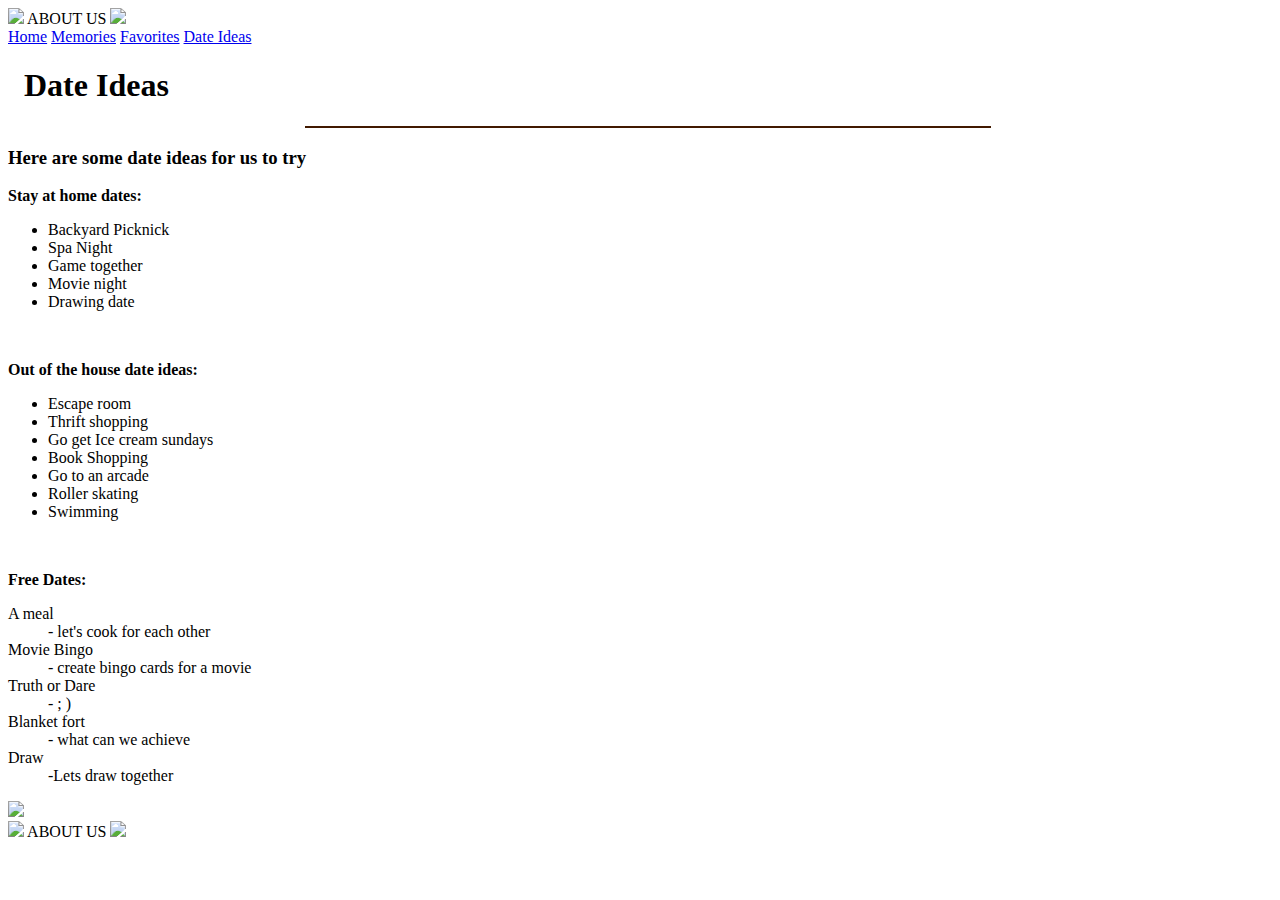
==== dateideas.html @ 231c048d "Create dateideas.html" ====
<!DOCTYPE html>
<html>
     <head><link rel="stylesheet" href="mystyle1.css">
    <meta name="viewport" content="width=device-width, initial-scale=1">
<title>about us</title>
    <body>
        
 <div class="topnav">
     
  <a class="active"><img src = "https://www.downloadclipart.net/svg/18879-chocolate-heart-svg.svg"> ABOUT US <img src = "https://www.downloadclipart.net/svg/18879-chocolate-heart-svg.svg"></a>
 

 <div class="topnav-right">
    <a href = "index.html">Home</a>
    <a href="memories.html">Memories</a>
    <a href="favorites.html">Favorites</a>
    <a href= "dateideas.html">Date Ideas</a>
  </div>
  
</div>

<div style="padding-left:16px">
  <h1>Date Ideas</h1>
   <hr style="height:2px;border-width:0;color:#411900;background-color:#411900;width:55%;">

</div>
    
 <h3>Here are some date ideas for us to try</h3>  
 
  
  <div class="row">
  <div class="column3">
      <p class = "p2"><b>Stay at home dates:</b></p>
 <ul>
     <li>Backyard Picknick</li>
     <li>Spa Night</li>
     <li>Game together</li>
     <li>Movie night</li>
     <li>Drawing date</li>
 </ul>
 <br>
  
  <p class = "p2"><b>Out of the house date ideas:</b></p>
  <ul>
      <li>Escape room</li>
      <li>Thrift shopping</li>
      <li>Go get Ice cream sundays</li>
      <li>Book Shopping</li>
      <li>Go to an arcade</li>
      <li>Roller skating</li>
      <li>Swimming</li>
  </ul>
  <br>
  <p class = "p2"><b>Free Dates:</b></p>
  
  <dl class = "dl1">
      <dt>A meal</dt>
      <dd>- let's cook for each other</dd>
      <dt>Movie Bingo</dt>
      <dd>- create bingo cards for a movie</dd>
      <dt>Truth or Dare</dt>
      <dd>- ; )</dd>
      <dt>Blanket fort</dt>
      <dd>- what can we achieve</dd>
      <dt>Draw</dt>
      <dd>-Lets draw together</dd>
  </dl>
  
  </div>
  <div class="column4">
      <img class = "img3" src = "https://i1.wp.com/ankurkhemani.com/wp-content/uploads/2020/07/backyard-movie-date-idea.jpg?resize=699%2C717&ssl=1">
  </div>
</div>
  
  
  <footer>
    <a class="active"><img src = "https://www.downloadclipart.net/svg/18879-chocolate-heart-svg.svg"> ABOUT US <img src = "https://www.downloadclipart.net/svg/18879-chocolate-heart-svg.svg"></a>
        
    </footer>  
    
   
    </body>
</html>
---- mystyle1.css ----

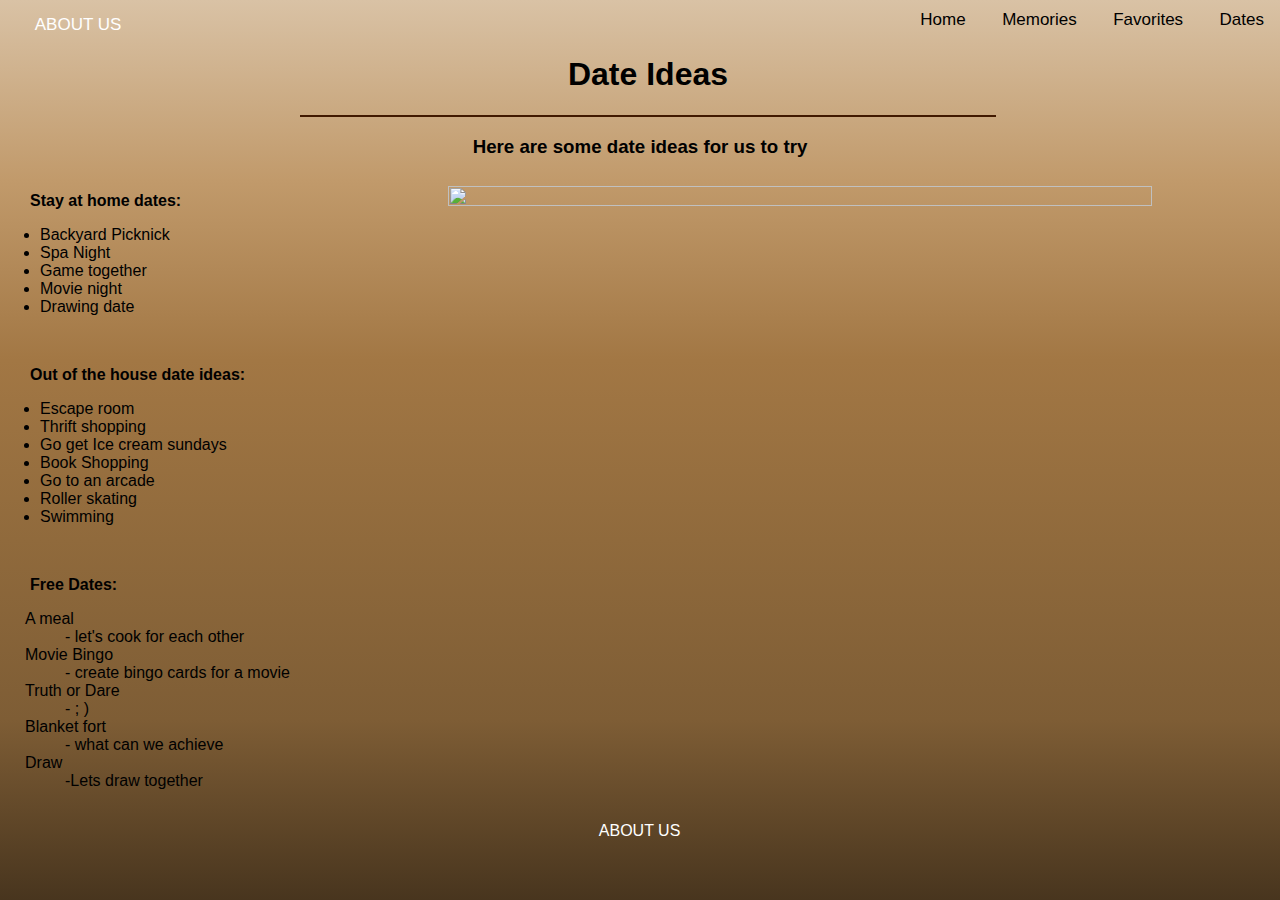
==== commit 607a9f11: "Update dateideas.html" ====
--- a/dateideas.html
+++ b/dateideas.html
@@ -14,7 +14,7 @@
     <a href = "index.html">Home</a>
     <a href="memories.html">Memories</a>
     <a href="favorites.html">Favorites</a>
-    <a href= "dateideas.html">Date Ideas</a>
+    <a href= "dateideas.html">Dates</a>
   </div>
   
 </div>
@@ -68,7 +68,7 @@
   
   </div>
   <div class="column4">
-      <img class = "img3" src = "https://i1.wp.com/ankurkhemani.com/wp-content/uploads/2020/07/backyard-movie-date-idea.jpg?resize=699%2C717&ssl=1">
+      <img class = "img3" src = "https://lh3.googleusercontent.com/[base64]w522-h695-no?authuser=1">
   </div>
 </div>
   
--- a/mystyle1.css
+++ b/mystyle1.css
@@ -1 +1,193 @@
+html{
+    height:100%;
+}
+body {
+  margin: 0;
+  font-family: Arial, Helvetica, sans-serif;
+  background-image: linear-gradient(to bottom,#d9c2a5, #c19a6b,#a27744,#906a3c,#7e5d35,#48351e);
+  height: 100%;
+  margin: 0;
+  background-repeat: no-repeat;
+  background-attachment: fixed;
 
+}
+
+.topnav {
+  overflow: hidden;
+  
+}
+
+.topnav a {
+  
+  color: black;
+  text-align: center;
+  padding: 14px 16px;
+  text-decoration: none;
+  font-size: 17px;
+ 
+}
+
+.topnav a:hover {
+  
+  color:white;
+}
+
+.topnav a.active {
+ 
+  color: white;
+}
+
+.topnav-right {
+  float: right;
+  margin-top: 10px;
+  margin-bottom: 5px;
+}
+
+.topnav-right a:hover{
+background-color: #411900;
+}
+
+img{
+width:15px;
+height: 20px;
+margin-top: 10px;
+}
+
+h1{
+    text-align:center;
+}
+
+h3{
+text-align: center;
+
+}
+
+
+
+p{
+text-align: center;
+margin-right: 30px;
+margin-left:  30px;
+}
+
+
+.column {
+  float: left;
+  width: 33.3%;
+  margin-bottom: 16px;
+  padding: 0px;
+}
+
+.img2{
+    width:100%;
+    height:100%;
+}
+
+/* Display the columns below each other instead of side by side on small screens */
+@media screen and (max-width: 650px) {
+  .column {
+    width: 100%;
+    display: block;
+  }
+}
+
+/* Add some shadows to create a card effect */
+.card {
+  box-shadow: 0 4px 8px 0 rgba(0, 0, 0, 0.2);
+}
+
+/* Some left and right padding inside the container */
+.container {
+  padding: 0 16px;
+}
+
+/* Clear floats */
+.container::after, .row::after {
+  content: "";
+  clear: both;
+  display: table;
+}
+
+title{
+text-align: center;
+}
+
+.title {
+  color: black;
+  align: center;
+}
+
+.button {
+  border: none;
+  outline: 0;
+  display: inline-block;
+  padding: 8px;
+  color: white;
+  background-color: #000;
+  text-align: center;
+  cursor: pointer;
+  width: 100%;
+}
+
+.button:hover {
+  background-color: #411900;
+}
+
+h4{
+    text-align: left;
+    
+}
+
+
+.p2{
+    text-align: left;
+}
+
+footer{
+    text-align: center;
+    color:white;
+}
+
+.div3{
+    width:66%;
+}
+
+.dl1{
+   margin-left: 25px;
+}
+
+.column3 {
+  float: left;
+  width: 35%;
+  
+}
+
+.column4{
+    float:left;
+    width:55%;
+}
+
+.img3{
+    width:100%;
+    Height:100%;
+    margin-right:25px;
+}
+
+.ul3{
+    text-align: center;
+}
+
+.li1{
+    text-align: center;
+    
+}
+
+.div4{
+    text-align: center;
+}
+
+.im4{
+    width: 320px;
+    height:240px;
+    margin-left: 10px;
+}
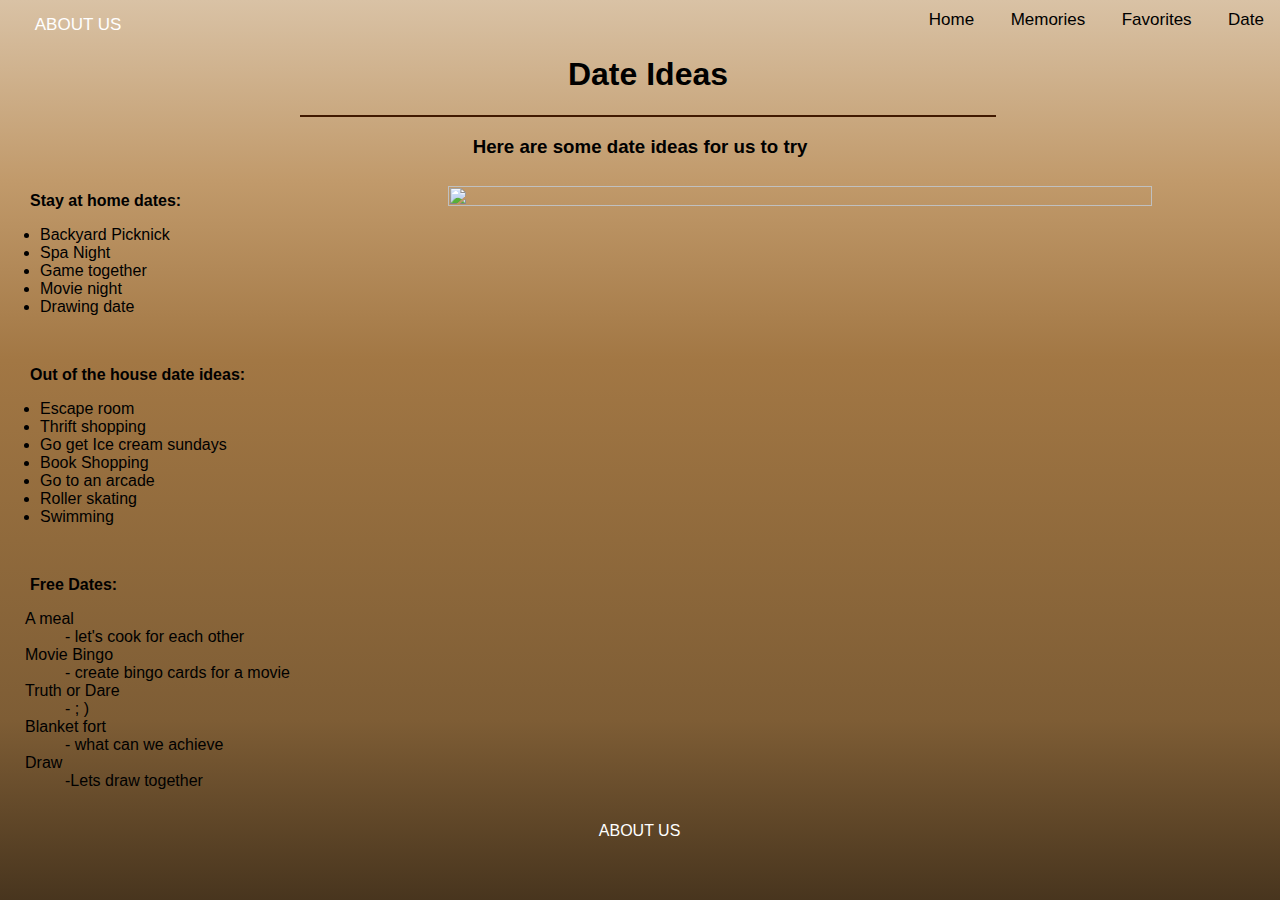
==== commit 25999846: "Update dateideas.html" ====
--- a/dateideas.html
+++ b/dateideas.html
@@ -14,7 +14,7 @@
     <a href = "index.html">Home</a>
     <a href="memories.html">Memories</a>
     <a href="favorites.html">Favorites</a>
-    <a href= "dateideas.html">Dates</a>
+    <a href= "dateideas.html">Date</a>
   </div>
   
 </div>
